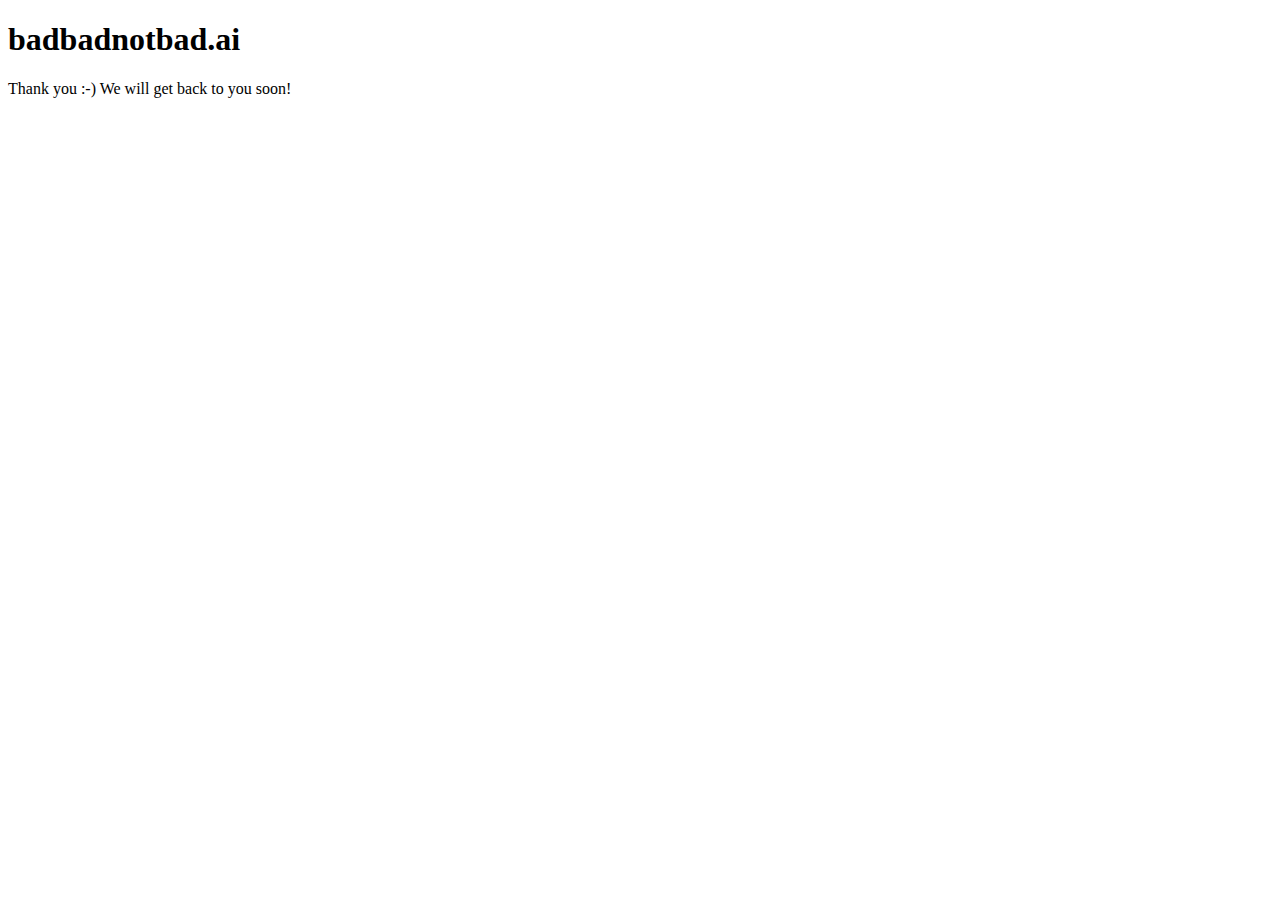
==== thankyou/index.html @ 3e96a6f3 "Add content and simple design" ====
<!DOCTYPE html>
<html>
  <head>
    <meta charset="utf-8">
    <meta http-equiv="X-UA-Compatible" content="IE=edge">
    <meta name="viewport" content="width=device-width,initial-scale=1,maximum-scale=1,user-scalable=0">
    <title>badbadnotbad.ai</title>
    <link rel="stylesheet" href="/styles.css">
  </head>

  <body>
    <h1>badbadnotbad.ai</h1>
    <p>Thank you :-) We will get back to you soon!</p>
  </body>
</html>
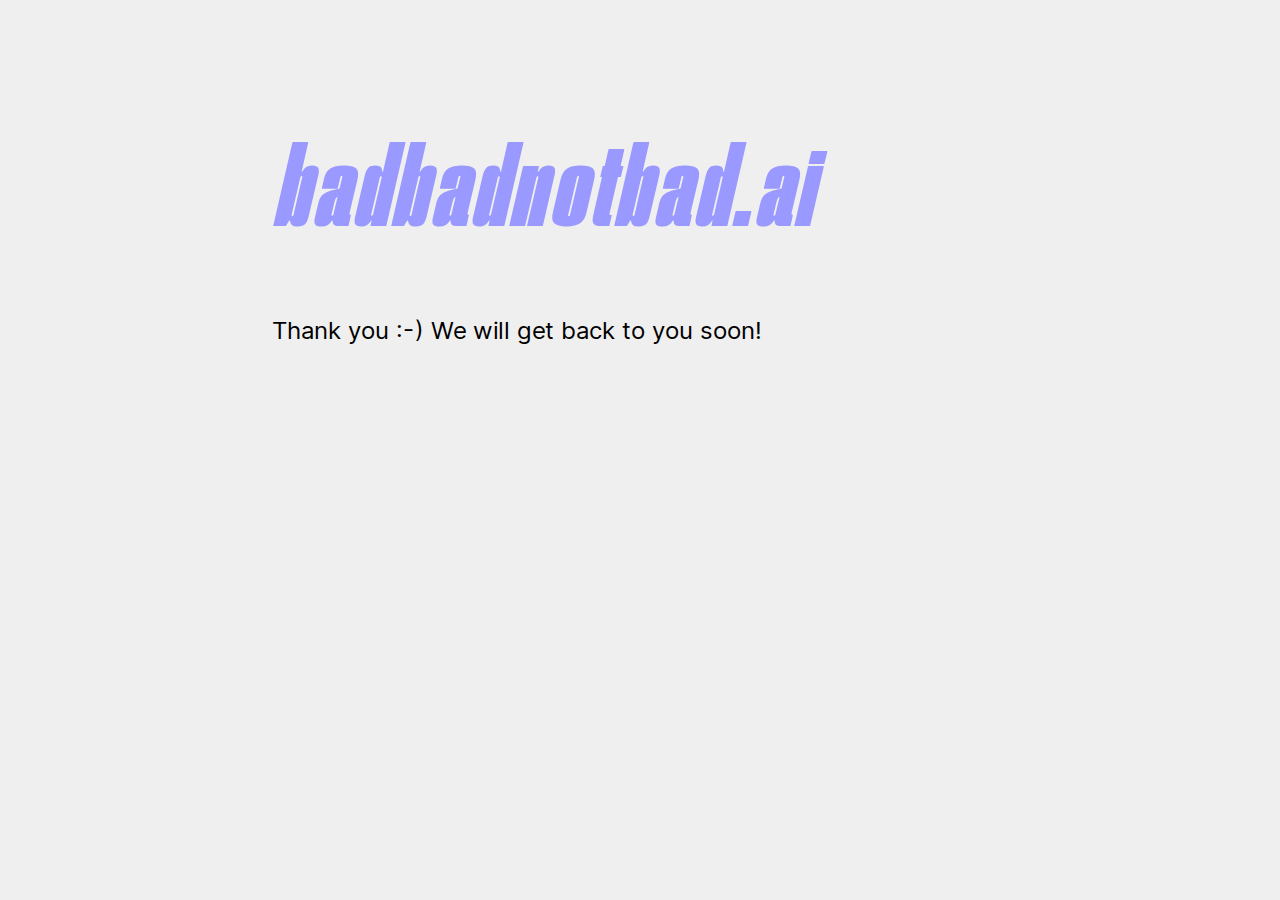
==== commit 1e1fd6cc: "Fix links" ====
--- a/thankyou/index.html
+++ b/thankyou/index.html
@@ -5,7 +5,7 @@
     <meta http-equiv="X-UA-Compatible" content="IE=edge">
     <meta name="viewport" content="width=device-width,initial-scale=1,maximum-scale=1,user-scalable=0">
     <title>badbadnotbad.ai</title>
-    <link rel="stylesheet" href="/styles.css">
+    <link rel="stylesheet" href="/assets/styles.css">
   </head>
 
   <body>
--- a/assets/styles.css
+++ b/assets/styles.css
@@ -0,0 +1,179 @@
+@import url("//hello.myfonts.net/count/39e11e");
+
+@font-face {
+  font-weight: 600;
+  font-style: italic;
+  font-family: "Fixture";
+  src: url("fonts/Fixture-SemiBoldItalic.eot");
+  src:
+    url("fonts/Fixture-SemiBoldItalic.eot?#iefix") format("embedded-opentype"),
+    url("fonts/Fixture-SemiBoldItalic.woff2") format("woff2"),
+    url("fonts/Fixture-SemiBoldItalic.woff") format("woff"),
+    url("fonts/Fixture-SemiBoldItalic.ttf") format("truetype");
+}
+
+@font-face {
+  font-weight: 400;
+  font-style: normal;
+  font-family: "Inter";
+  src:
+    url("fonts/Inter-Regular.woff2") format("woff2"),
+    url("fonts/Inter-Regular.woff") format("woff");
+}
+
+@font-face {
+  font-weight: 400;
+  font-style: italic;
+  font-family: "Inter";
+  src:
+    url("fonts/Inter-Italic.woff2") format("woff2"),
+    url("fonts/Inter-Italic.woff") format("woff");
+}
+
+@font-face {
+  font-weight: 500;
+  font-style: normal;
+  font-family: "Inter";
+  src:
+    url("fonts/Inter-Medium.woff2") format("woff2"),
+    url("fonts/Inter-Medium.woff") format("woff");
+}
+
+@font-face {
+  font-weight: 500;
+  font-style: italic;
+  font-family: "Inter";
+  src:
+    url("fonts/Inter-MediumItalic.woff2") format("woff2"),
+    url("fonts/Inter-MediumItalic.woff") format("woff");
+}
+
+*,
+*::before,
+*::after {
+  box-sizing: border-box;
+
+  text-rendering: optimizeLegibility;
+}
+
+body {
+  max-width: 50rem;
+
+  margin: 0 auto;
+  padding: 2rem;
+
+  background-color: #efefef;
+
+  font-family: Inter, sans-serif;
+  font-size: 1.5em;
+
+  line-height: 1.5;
+}
+
+h1,
+h2,
+h3,
+h4,
+h5,
+h6,
+strong {
+  font-weight: 500;
+}
+
+h1,
+h2,
+h3,
+h4 {
+  font-family: "Fixture", sans-serif;
+  font-weight: 600;
+  font-style: italic;
+  font-size: 5em;
+
+  letter-spacing: 4px;
+
+  line-height: 1;
+
+  color: #99f;
+
+  word-wrap: break-word;
+}
+
+@media (max-width: 700px) {
+  h1,
+  h2,
+  h3,
+  h4 {
+    font-size: 2.5em;
+  }
+}
+
+hr {
+  margin-top: 4rem;
+  margin-bottom: 4rem;
+
+  border: 0;
+  border-bottom: 4px solid #99f;
+}
+
+a {
+  color: #99f;
+
+  font-weight: 500;
+  font-style: italic;
+
+  text-decoration: none;
+
+  border-bottom: 3px solid #99f;
+}
+
+img {
+  max-width: 100%;
+}
+
+ul {
+  padding: 0;
+
+  list-style: none;
+}
+
+fieldset {
+  padding: 0;
+  margin-bottom: 1rem;
+
+  border: 0;
+}
+
+label {
+  display: block;
+}
+
+button,
+input,
+textarea {
+  padding: 1rem;
+
+  border: 0;
+
+  background-color: #99f;
+
+  color: #000;
+
+  font-family: Arial, sans-serif;
+}
+
+input,
+textarea {
+  width: 100%;
+  min-width: 100%;
+  max-width: 100%;
+}
+
+textarea {
+  height: 5rem;
+}
+
+button {
+  margin-top: 1rem;
+
+  cursor: pointer;
+}
